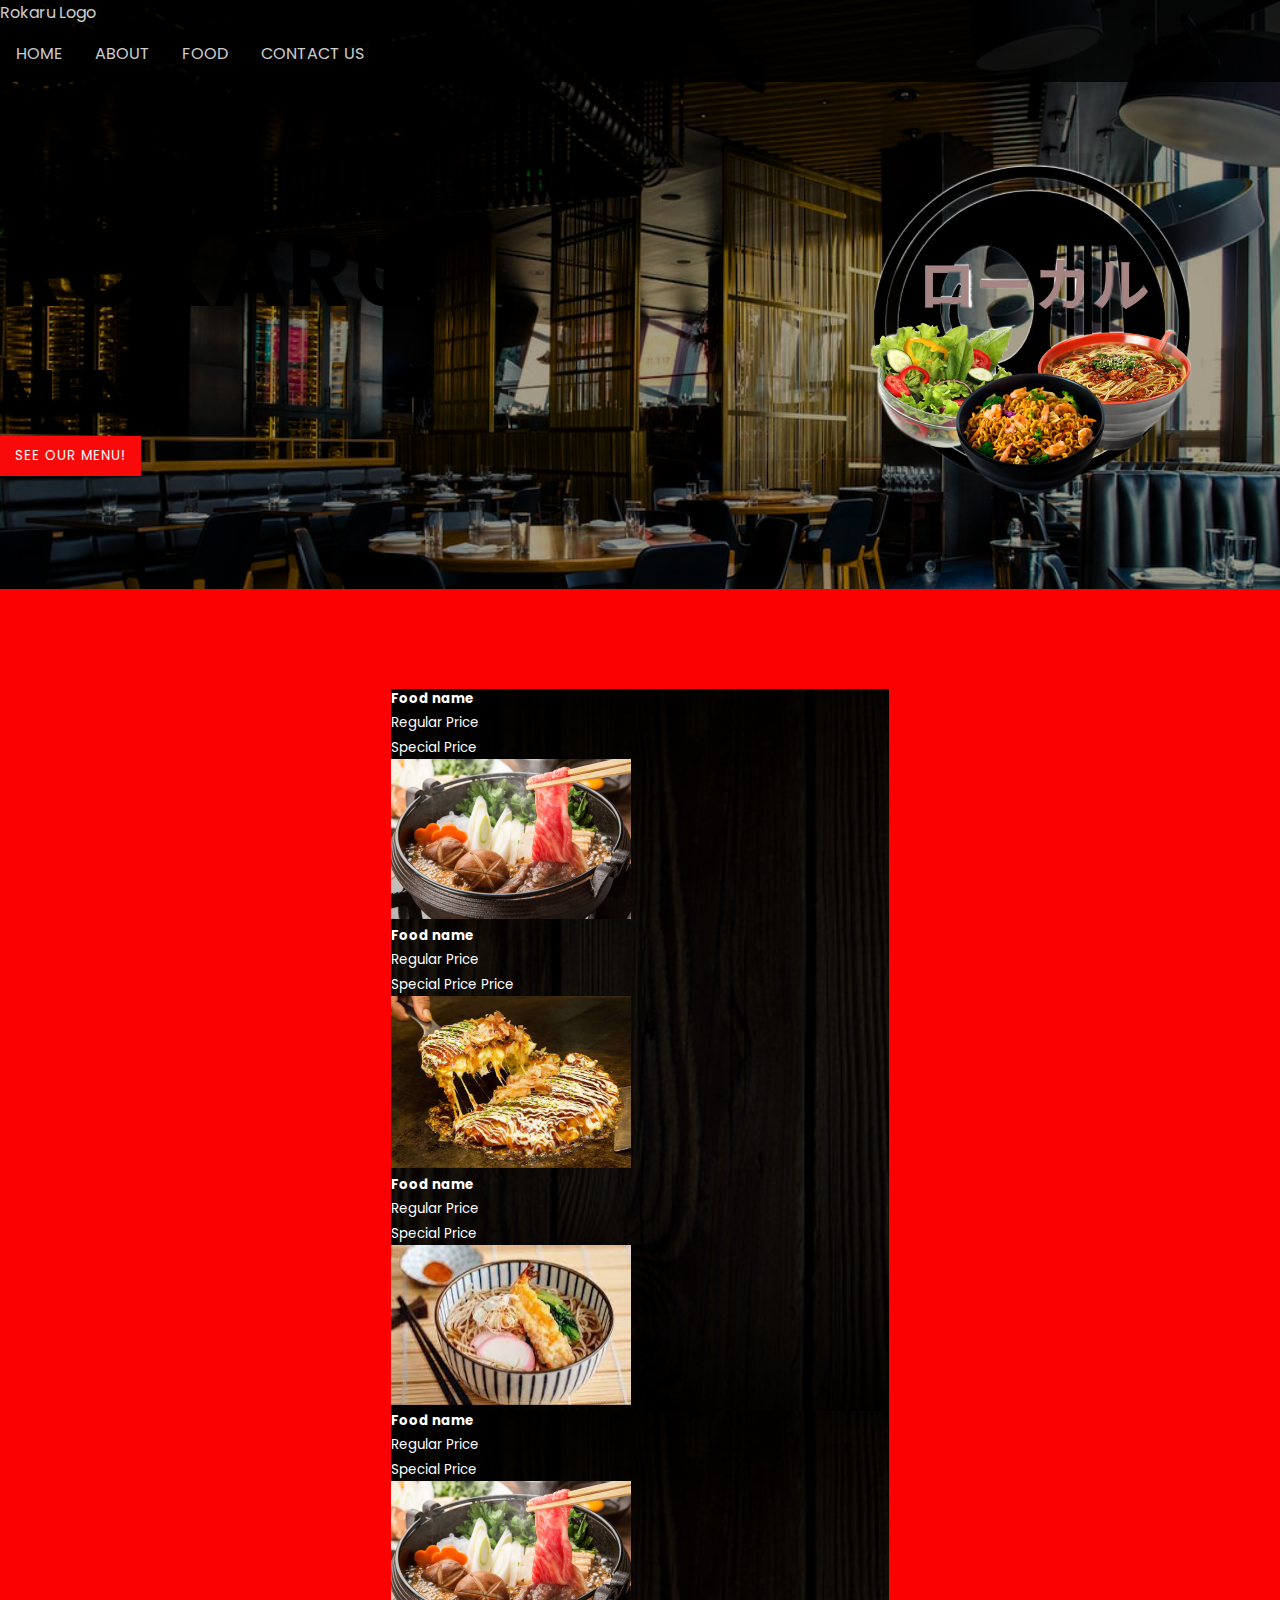
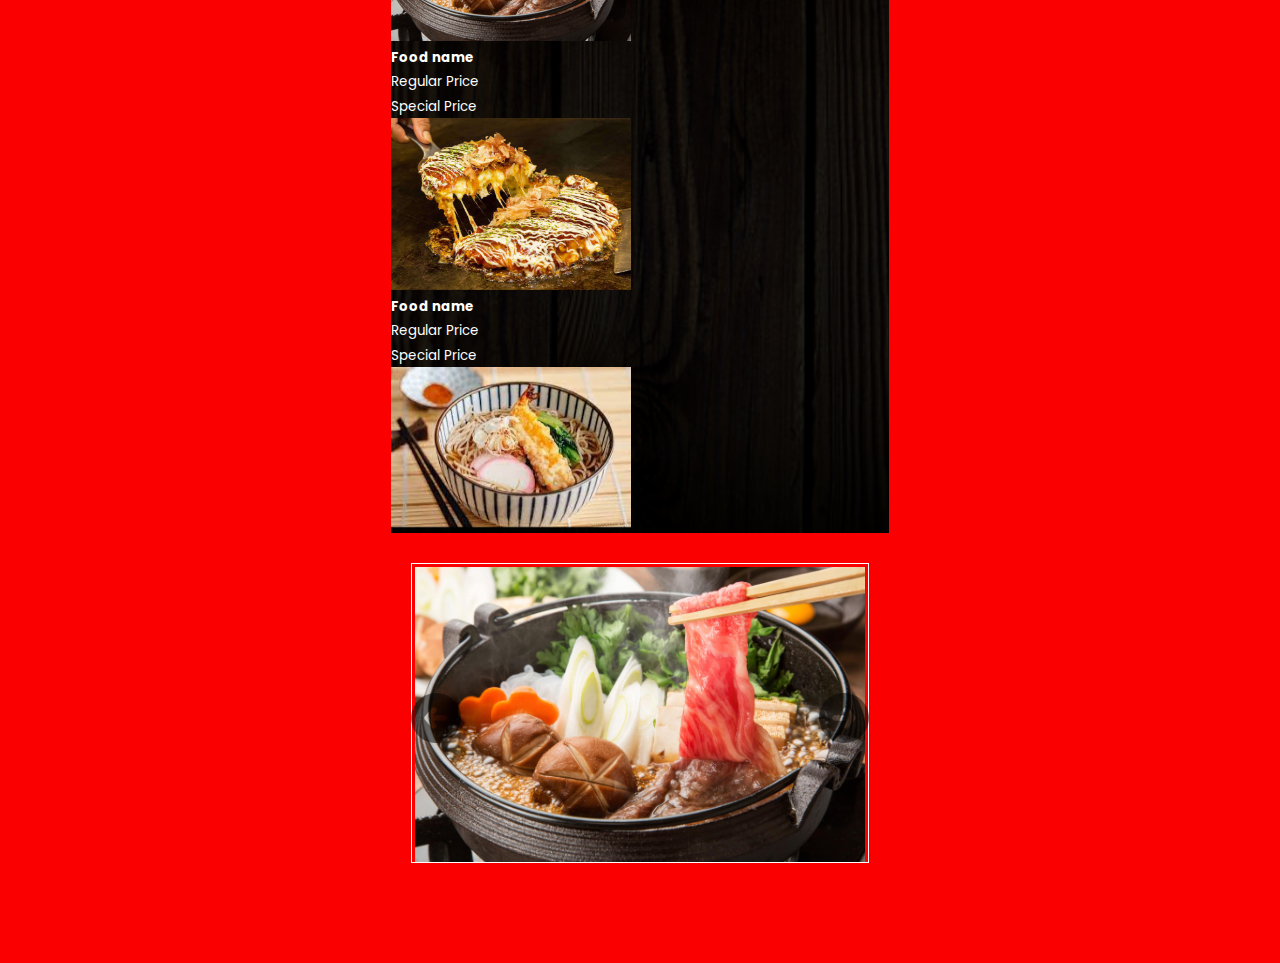
==== food.html @ abf3d35d "Rokaru repo" ====
<!doctype html>
<html lang="en">
  <head>
    <!-- Required meta tags -->
    <meta charset="utf-8">
    <meta name="viewport" content="width=device-width, initial-scale=1">

    <!-- Bootstrap CSS -->
    <link href="https://cdn.jsdelivr.net/npm/bootstrap@5.0.2/dist/css/bootstrap.min.css" rel="stylesheet" integrity="sha384-EVSTQN3/azprG1Anm3QDgpJLIm9Nao0Yz1ztcQTwFspd3yD65VohhpuuCOmLASjC" crossorigin="anonymous">
    <link rel="stylesheet" href="https://cdnjs.cloudflare.com/ajax/libs/font-awesome/6.2.0/css/all.min.css" integrity="sha512-xh6O/CkQoPOWDdYTDqeRdPCVd1SpvCA9XXcUnZS2FmJNp1coAFzvtCN9BmamE+4aHK8yyUHUSCcJHgXloTyT2A==" crossorigin="anonymous" referrerpolicy="no-referrer" />
    <link rel="stylesheet" href="style.css" />
    
    <title>Rokaru Site!</title>
  </head>
  <body>
    <div class="hero-about-bg">
        <nav class="navbar navbar-light navbar-bg">
          <div class="container">
            <a class="navbar-brand text-light">Rokaru Logo</a>
            <div class="">
              <ul class="">
                <li>
                  <a class="nav-link text-light" href="index.html">HOME</a>
                </li>
                <li>
                  <a class="nav-link text-light" href="about.html">ABOUT</a>
                </li>
                <li>
                  <a class="nav-link text-light" href="food.html">FOOD</a>
                </li>
                <li>
                  <a class="nav-link text-light" href="#">CONTACT US</a>
                </li>
              </ul>
            </div>
          </div>
        </nav>
    
        <div>
          <div class="container">
            <div class="hero-context">
              <div class="hero-context-text">
                <h1 class="text-light text-center hero-context-text-title">
                  ROKARU
                </h1>
            
                <div class="text-light sub-food-title">
                  <h5>MENU</h5>
                </div>
    
                <button class="standard-btn float-start mt-5">SEE OUR MENU!</button>
              </div>
    
              <div class="hero-context-image">
                <div class="image">
                  <img src="assets/images/sample-hero-image.png" alt="" />
                </div>
              </div>
            </div>
          </div>
        </div>
      </div>



      <div class="menu-section-container">
        <div class="container">
          <div class="menu-wrapper">
    
            <div class="container">
              <div class="row">
    
                <div class="col-sm">
    
                  <div class="row py-5 menu-card-bg"> 
    
       
                  <div class="row mb-5">
    
                    <div class="col-sm">
                      <h5>Food name</h5>
                      <small>Regular Price</small><br>
                      <small>Special Price</small>
                    </div>
                    <div class="col-sm" data-tilt data-tilt-glare data-tilt-max-glare="0.8">
                      <img class="img-fluid popup" src="assets/images/best-seller-1.jpg" width="240px" alt="">
                    </div>
                  </div>
    
    
                  <div class="row mb-5">
    
                    <div class="col-sm">
                      <h5>Food name</h5>
                      <small>Regular Price</small><br>
                      <small>Special Price Price</small>
                    </div>
                    <div class="col-sm" data-tilt data-tilt-glare data-tilt-max-glare="0.8"+>
                      <img class="img-fluid popup"src="assets/images/best-seller-2.jpg" width="240px" alt="">
                    </div>
                  </div>
    
    
    
                  <div class="row">
    
                    <div class="col-sm">
                      <h5>Food name</h5>
                      <small>Regular Price</small><br>
                      <small>Special Price</small>
                    </div>
                    <div class="col-sm" data-tilt data-tilt-glare data-tilt-max-glare="0.8">
                      <img class="img-fluid popup" data-tilt data-tilt-glare data-tilt-max-glare="0.8" src="assets/images/best-seller-3.jpg" width="240px" alt="">
                    </div>
                  </div>
    
                </div>
    
    
                <!-- second div sa menu home page -->
              </div>
    
    
                <div class="col-sm">
                 
                  <div class="row pt-5 menu-card-bg"> 
    
       
                    <div class="row mb-5">
    
                      <div class="col-sm">
                        <h5>Food name</h5>
                        <small>Regular Price</small><br>
                        <small>Special Price</small>
                      </div>
                      <div class="col-sm" data-tilt data-tilt-glare data-tilt-max-glare="0.8">
                        <img class="img-fluid popup" src="assets/images/best-seller-1.jpg" width="240px" alt="">
                      </div>
                    </div>
      
      
                    <div class="row mb-5">
      
                      <div class="col-sm">
                        <h5>Food name</h5>
                        <small>Regular Price</small><br>
                        <small>Special Price</small>
                      </div>
                      <div class="col-sm" data-tilt data-tilt-glare data-tilt-max-glare="0.8">
                        <img class="img-fluid popup" src="assets/images/best-seller-2.jpg" width="240px" alt="">
                      </div>
                    </div>
      
      
      
                    <div class="row mb-5">
      
                      <div class="col-sm">
                        <h5>Food name</h5>
                        <small>Regular Price</small><br>
                        <small>Special Price</small>
                      </div>
                      <div class="col-sm" data-tilt data-tilt-glare data-tilt-max-glare="0.8">
                        <img class="img-fluid popup" src="assets/images/best-seller-3.jpg" width="240px" alt="">
                      </div>
                    </div>
      
      
      
             
      
                  </div>
    
                </div>
              </div>
              <!-- SLIDE FOOD BUNDLE FOOD PAGE -->
              <div class="image-slider-wrapper">
                <div class="slider-outer">
                  <img src="assets/images/left-arrow.png" class="prev" alt="">
                  <div class="slider-inner">
                      <img src="assets/images/best-seller-1.jpg" class="active" alt="">
                      <img src="assets/images/best-seller-2.jpg" alt="">
                      <img src="assets/images/best-seller-3.jpg" alt="">
                  </div>
                  <img src="assets/images/right-arrow.png" class="next" alt="">
                </div>
              </div>
            </div>
    
          </div>
        </div>
      </div>


      <script src="https://cdn.jsdelivr.net/npm/bootstrap@5.0.2/dist/js/bootstrap.bundle.min.js" integrity="sha384-MrcW6ZMFYlzcLA8Nl+NtUVF0sA7MsXsP1UyJoMp4YLEuNSfAP+JcXn/tWtIaxVXM" crossorigin="anonymous"></script>
      <script src="https://code.jquery.com/jquery-3.6.1.js" integrity="sha256-3zlB5s2uwoUzrXK3BT7AX3FyvojsraNFxCc2vC/7pNI=" crossorigin="anonymous"></script>
      <script src="js/script.js"></script>
      <script src="js/vanilla-tilt.js"></script>
    </body>
  </html>
---- style.css ----
@import url("https://fonts.googleapis.com/css2?family=Poppins&display=swap");
@import url(https://fonts.googleapis.com/css?family=Lato);
@import url(https://fonts.googleapis.com/css?family=Oswald);
@import url(https://code.ionicframework.com/ionicons/2.0.1/css/ionicons.min.css);




* {
  margin: 0;
  padding: 0;
  box-sizing: border-box;
  font-family: "Poppins", sans-serif;
}

.navbar-bg {
  background-color: black;
  opacity: 80%;
  color: white;
}

ul {
  list-style-type: none;
  margin: 0;
  padding: 0;
  overflow: hidden;
}

li {
  float: left;
}

li a {
  display: block;
  color: white;
  text-align: center;
  padding: 16px;
  text-decoration: none;
}

/* li a:hover {
    background-color: #111111;
  } */

/* Hero content */
/* Hero BG */
.hero-bg {
  background-image: url(assets/images/wood-new.png);
  background-repeat: no-repeat;
  background-size: cover;

  width: 100%;
  height: auto;
}

.hero-context {
  display: flex;
  justify-content: space-between;
  align-items: center;
}
.hero-context-text-title {
  font-size: 100px;
}
.rokaru-tagline-box {
  background-color: #ffdddd;
  padding: 10px;
  font-size: 15px;
}
.standard-btn {
  background-color: #f90a0a;
  border: none;
  outline: none;
  padding: 10px 15px;
  color: white;
  letter-spacing: 1px;
}

/* mobile hero section */

@media (max-width: 800px) {
  .hero-context {
    flex-direction: column;
    margin-top: 50px;
  }
  .hero-context-text-title {
    font-size: 50px;
  }
  .rokaru-tagline-box {
    font-size: 9px;
  }
  .standard-btn {
    display: none;
  }
  .hero-context-image img {
    width: 200px;
  }
}

/* end mobile hero section */
/* End Hero content */


/* best seller section */
.best-seller-wrapper {
    background-image: url(assets/images/bg-best-seller.png);
    background-repeat: no-repeat;
    background-size: cover;
  
    width: 100%;
    height: auto;
    padding-top: 100px;
    padding-bottom: 150px;
}
.best-seller-text {
    font-size: 50px;
}
.best-seller-cards {
    display: flex;
    align-items: center;
    justify-content: center;
    flex-wrap: wrap;
    padding-top: 80px;
  }
  .card {
    font-family: 'Lato', Arial, sans-serif;
    position: relative;
    display: inline-block;
    overflow: hidden;
    margin: 10px;
    min-width: 250px;
    max-width: 310px;
    width: 100%;
    background-color: #ffffff;
    color: #2b2b2b;
    font-size: 16px;
    box-shadow: 0 0 5px rgba(0, 0, 0, 0.15);
  }
  
  .card * {
    -webkit-box-sizing: border-box;
    box-sizing: border-box;
  }
  
  .card .profile-image {
    padding: 10% 10% 0;
  }
  
  .card .profile-image img {
    width: 70px;
    height: 70px;
    border-radius: 50%;
  }
  
  .card figcaption {
    padding: 5% 10% 15%;
  }
  
  .card h3 {
    font-family: 'Oswald';
    text-transform: uppercase;
    font-size: 20px;
    font-weight: 400;
    line-height: 24px;
    margin: 3px 0;
  }
  
  .card h5 {
    font-weight: 400;
    margin: 0;
    text-transform: uppercase;
    color: #888;
    letter-spacing: 1px;
  }
  .details {
    padding: 0 20px;
  }
  .details span {
    font-size: 12px;
  }

  /* best seller mobile */
  @media (max-width: 800px) {
    .test {
      display: block;
    }
  }

  /* end best seller mobile */
/* end best seller section */



/* START OF MENU SECTION */
.menu-section-container {
  background-color: #FA0000;
  color: white;
  width: 100%;
  padding-top: 100px;
  padding-bottom: 100px;
}
.menu-wrapper {
  display: flex;
  align-items: center;
  justify-content: space-evenly;
}

.menu-card-bg {
  background-image: url(assets/images/wood-new.png);
  background-repeat: no-repeat;
  background-size: cover;

  width: 100%;
  height: auto;
}
.row {
  margin-left: 0 !important;
  margin-right: 0 !important;
}
#popup-img {
  border: 5px solid white;
}
.popup {
  cursor: pointer;
}
/* END OF MENU SECTION */


/* START ABOUT SECTION  */
.about-home-section {
  background-color: #3A0707;
}
.about-home-wrapper{
  background-color: #D9D9D9;
}
.about-img {
  border-right: 25px solid black;
  border-left: 25px solid black;
  border-bottom: 25px solid black;
  width: 100%;
}
.about-header{
  margin-left: 20px;
  margin-right: 20px;
  padding: 20px 20px;
  text-align: center;
  color: white;
  background-color: red;
  line-height: 1px;
}
.about-header h2 {
  font-weight: bold;
}
.about-header span{
  font-size: 13px;
  font-weight: normal;
}
.about-body {
  margin-top: 40px;
  padding-bottom: 100px;
  padding-left: 20px;
  padding-right: 40px;
}
.about-body span {
  font-size: 12px;
}

@media (max-width: 800px) {
  .about-body span {
    font-size: 10px;
    padding-bottom: 50px;
  }
}
/* END ABOUT SECTION  */



/* START CONTACT SECTION HOME */
.contact-intro h1 {
  font-weight: bold;
}
.address h2 {
  font-weight: bold;
  font-size: 19px;
}
.address-info {
  margin-bottom: 40px;
  font-size: 15px;
}
/* END CONTACT SECTION HOME */
/* Start footer reusable*/
footer {
  background-color: black;
}
footer h1 {
  font-size: 45px;
  color: white;
  padding: 50px 0;
}
/* End footer footer reusable */







/* START ABOUT PAGE HERO SECTION */
.hero-about-bg {
  background-image: url(assets/images/new-res.png);
  background-repeat: no-repeat;
  background-size: cover;

  width: 100%;
  height: auto;
}
.hero-context-about {
  padding-top: 100px;
  padding-bottom: 200px;
}
.rokaru-about-title h1{
  font-size: 100px;
}
.text-about span {
 font-size: 19px;
 color: white;
 font-weight: 300 !important;
}

/* Start Small card */
.small-card {
  position: relative;
  padding: 40px 30px;
  background-color: white;
  top: -90px;
  max-width: 400px;
  z-index: 100;
  box-shadow: -1px 1px 31px 0px rgba(0,0,0,0.75);
-webkit-box-shadow: -1px 1px 31px 0px rgba(0,0,0,0.75);
-moz-box-shadow: -1px 1px 31px 0px rgba(0,0,0,0.75);
}
.small-card-title {
  width: 100%;
}
.small-card-title h2 {
  font-weight: bold;
  font-size: 23px;
}
.small-card-desc {
  width: 100%;
}
.small-card-desc {
  width: 100%;
}
.small-card-desc span {
  font-weight: 300;
  font-size: 13px;
}

/* Start of small card mobile */
@media (max-width: 800px) {
  .small-card {
    top: -50px;
  }
  .small-card-title h2 {
    font-size: 15px;
  }
  .small-card-desc span {
    font-size: 10px;
  }
}

/* end of small card mobile */
/* End Small card */




/* mobile hero about */
@media (max-width: 800px) {
  .rokaru-about-title h1 {
    font-size: 50px;
  }
  .text-about span {
    font-size: 12px;
  }
  .hero-context-about {
    padding-top: 30px;
    padding-bottom: 80px;
  }
}
/* end mobile hero about */
/* END START ABOUT PAGE HERO SECTION */

/* start about goal */
.goal-about-wrapper{
  background-color: #FD0101;
}
.goal-context-about {
  padding-top: 100px;
  padding-bottom: 200px;
}
.rokaru-goal-title h1{
  font-size: 100px;
  color: white;
}
.goal-text-about span {
 font-size: 19px;
 color: white;
 font-weight: 300 !important;
}

/* start goal mobile */
@media (max-width: 800px) {
  .rokaru-goal-title h1 {
    font-size: 50px;
  }
  .goal-text-about span {
    font-size: 11px;
  }
}

/* end  goal mobile */
/* end about goal */



/* start of mission vision wrapper */
.mv-wrapper {
  background-image: url(assets/images/mv-bg.png);
  background-repeat: no-repeat;
  background-size: cover;
  width: 100%;
  height: auto;
  padding-top: 100px;
  padding-bottom: 50px;
}
.mission-card {
  background-color: white;
  padding: 40px 20px;
  margin-bottom: 100px;
  border-radius: 10px;
}
.mission-card span {
  font-size: 14px;
  letter-spacing: 1px;
}
.vision-card-title  h1{
  font-size: 60px;
  font-weight: bold;
}
.mission-card-title h1{
  font-size: 60px;
  font-weight: bold;
}
.vision-card {
  background-color: white;
  padding: 40px 20px;
  margin-bottom: 100px;
  border-radius: 10px;
}
.vision-card span {
  font-size: 14px;
  letter-spacing: 1px;
  border-radius: 10px;
}


/* start mv mobile view style */
@media (max-width: 800px) {
  .mission-card-title h1{
    font-size: 30px;
  }
  .mission-card span {
    font-size: 10px;  
  }
  .vision-card-title  h1 {
    font-size: 30px;
  }
  .vision-card span {
    font-size: 10px;
  }
  .mv-wrapper {
    background-color: red !important;
  }
  
}
/* end mv mobile view style */
/* end of mission vision wrapper */





/* FOOD PAGE TITLE */
.image-slider-wrapper {
  padding: 30px 20px;
}
.sub-food-title h5 {
  font-size: 60px;
}

/* start of food page slider */
.slider-inner {
  width: 100%;
  height: 300px;
  position: relative;
  overflow: hidden;
  float: left;
  padding: 3px;
  border: 1px solid white;
}
.slider-inner img{
  display: none;
  width: 100%;
  height: 300px;
}
.slider-inner img.active {
  display: inline-block;
}
.prev, .next {
  float: left;
  margin-top: 130px;
  cursor: pointer;
  width: 50px;
}
.prev {
  position: relative;
  margin-right: -100px;
  z-index: 100;
  opacity: 0.5;
  transition: 0.5s ease;
}
.next {
  position: relative;
  margin-left: -50px;
  z-index: 100;
  opacity: 0.5;
  transition: 0.5s ease;
}
.prev:hover {
  opacity: 1;
}
.next:hover {
  opacity: 1;
}
.active {
  transition: background-image 3s;
}
/* end of food page slider */
/* END FOOD PAGE TITLE */
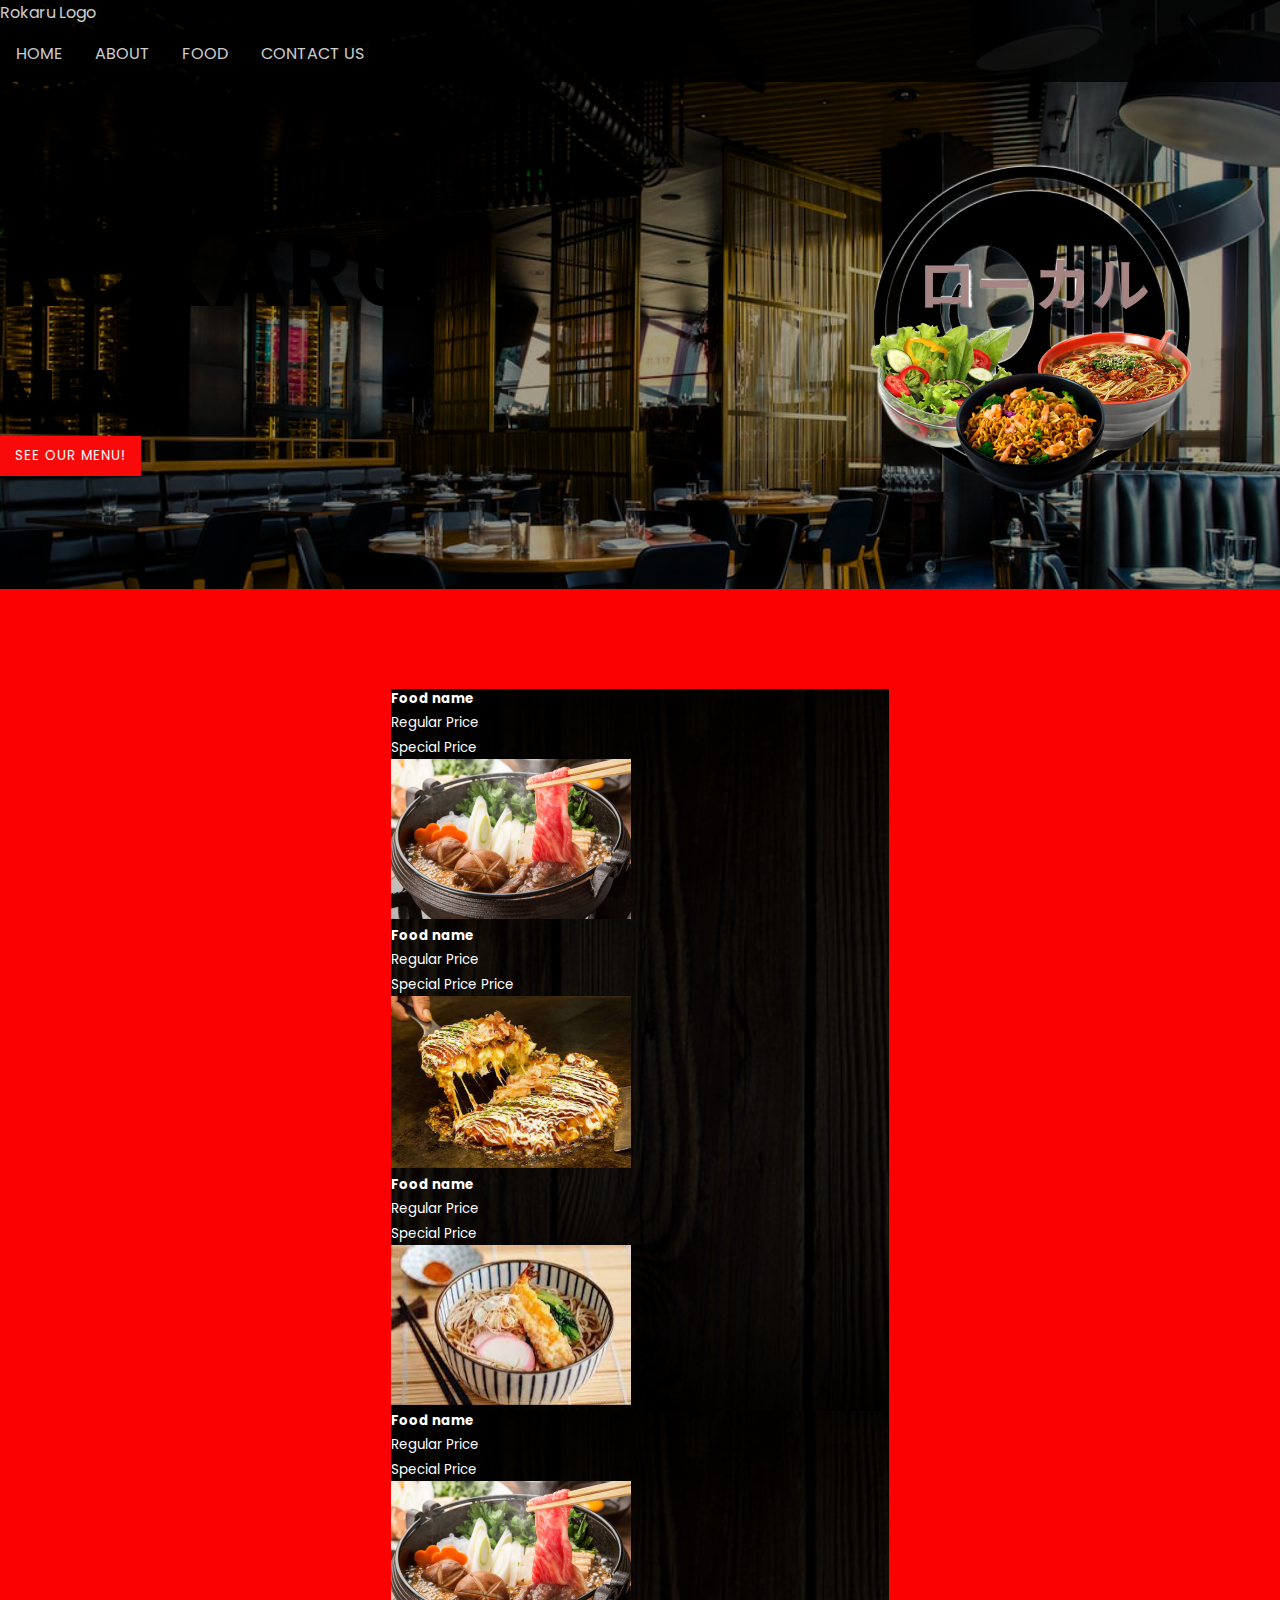
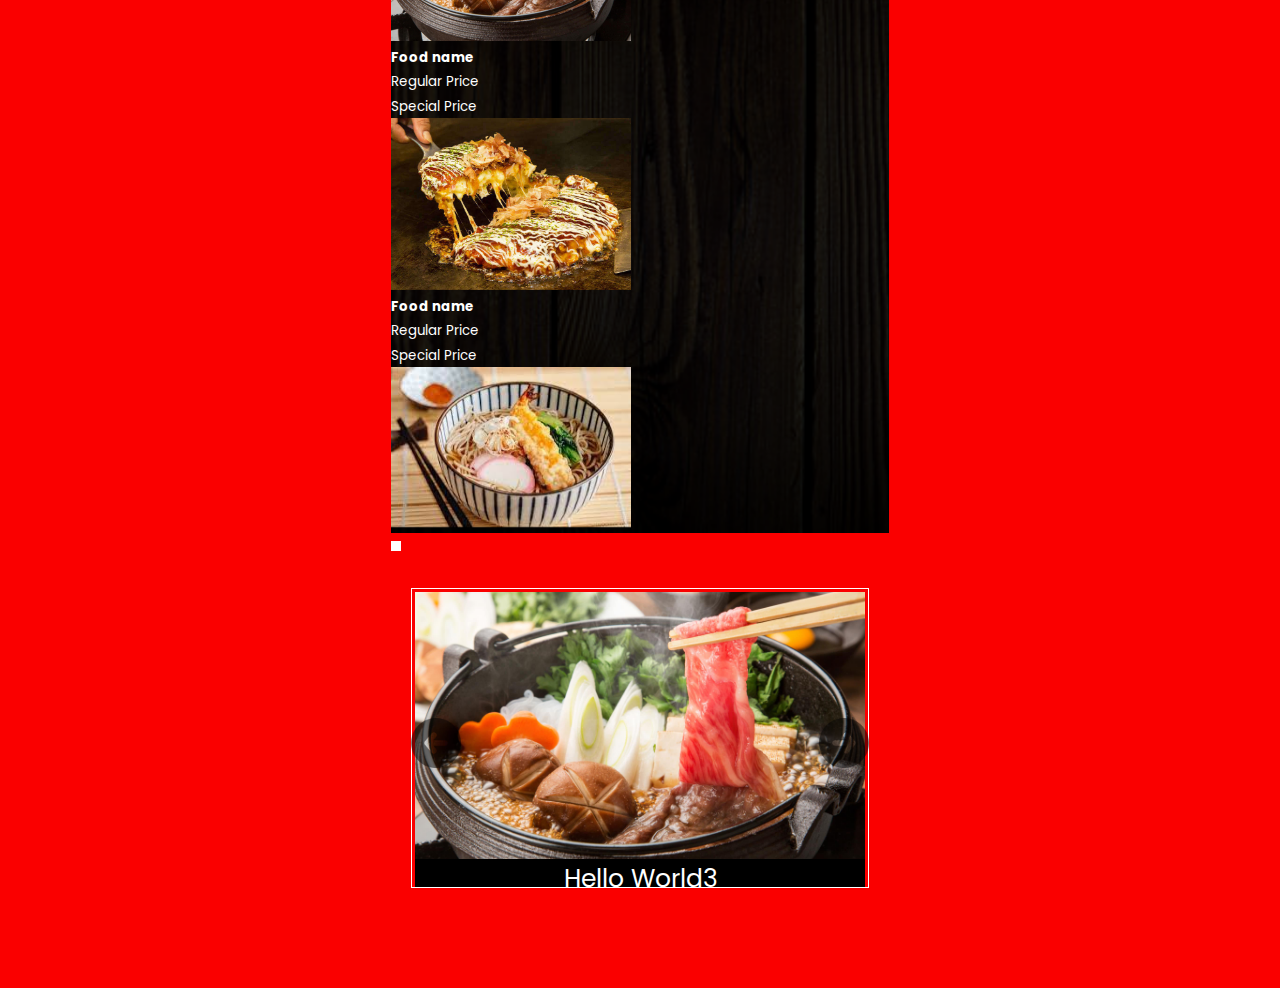
==== commit 7e7767dc: "asd" ====
--- a/food.html
+++ b/food.html
@@ -173,14 +173,47 @@
     
                 </div>
               </div>
+
+                
+  <!-- Modal -->
+  <div class="modal fade" id="exampleModal" tabindex="-1" aria-labelledby="exampleModalLabel" aria-hidden="true">
+    <div class="modal-dialog">
+      <div class="modal-content">
+       
+        <img class="w-100" id="popup-img" src="" alt="">
+  
+      </div>
+    </div>
+  </div>
+
+
               <!-- SLIDE FOOD BUNDLE FOOD PAGE -->
               <div class="image-slider-wrapper">
                 <div class="slider-outer">
                   <img src="assets/images/left-arrow.png" class="prev" alt="">
                   <div class="slider-inner">
-                      <img src="assets/images/best-seller-1.jpg" class="active" alt="">
-                      <img src="assets/images/best-seller-2.jpg" alt="">
-                      <img src="assets/images/best-seller-3.jpg" alt="">
+
+                  <div class="img-container-inner">
+                    <img src="assets/images/best-seller-1.jpg" class="image active" alt="">
+                    <div class="overlay">
+                      <div class="text">Hello World</div>
+                    </div>
+                  </div>
+                  <div class="img-container-inner">
+                    <img src="assets/images/best-seller-2.jpg" class="image" alt="">
+                    <div class="overlay">
+                      <div class="text">Hello World2</div>
+                    </div>
+                  </div>
+                  <div class="img-container-inner">
+                    <img src="assets/images/best-seller-3.jpg" class="image" alt="">
+                    <div class="overlay">
+                      <div class="text">Hello World3</div>
+                    </div>
+                  </div>
+                     
+                   
+   
                   </div>
                   <img src="assets/images/right-arrow.png" class="next" alt="">
                 </div>
--- a/style.css
+++ b/style.css
@@ -500,6 +500,39 @@
 }
 
 /* start of food page slider */
+
+.img-container-inner {
+  position: relative;
+  width: 100%;
+}
+.image {
+  display: block;
+  width: 100%;
+  height: auto;
+}
+.overlay {
+  position: absolute;
+  top: 100;
+  bottom: 0;
+  left: 0;
+  right: 0;
+  padding: 20px;
+  opacity: 1;
+  transition: .5s ease;
+  background-color: black;
+}
+
+.text {
+  color: white;
+  font-size: 25px;
+  position: absolute;
+  top: 50%;
+  left: 50%;
+  -webkit-transform: translate(-50%, -50%);
+  -ms-transform: translate(-50%, -50%);
+  transform: translate(-50%, -50%);
+  text-align: right !important;
+}
 .slider-inner {
   width: 100%;
   height: 300px;
@@ -509,12 +542,12 @@
   padding: 3px;
   border: 1px solid white;
 }
-.slider-inner img{
+.slider-inner .img-container-inner img{
   display: none;
   width: 100%;
-  height: 300px;
-}
-.slider-inner img.active {
+  height:300px;
+}
+.slider-inner .img-container-inner img.active{
   display: inline-block;
 }
 .prev, .next {
@@ -543,8 +576,41 @@
 .next:hover {
   opacity: 1;
 }
-.active {
-  transition: background-image 3s;
-}
+/* .slider-inner img{
+  display: none;
+  width: 100%;
+  height: 300px;
+}
+.slider-inner img.active{
+  display: inline-block;
+}
+
+.prev, .next {
+  float: left;
+  margin-top: 130px;
+  cursor: pointer;
+  width: 50px;
+}
+.prev {
+  position: relative;
+  margin-right: -100px;
+  z-index: 100;
+  opacity: 0.5;
+  transition: 0.5s ease;
+}
+.next {
+  position: relative;
+  margin-left: -50px;
+  z-index: 100;
+  opacity: 0.5;
+  transition: 0.5s ease;
+}
+.prev:hover {
+  opacity: 1;
+}
+.next:hover {
+  opacity: 1;
+} */
+
 /* end of food page slider */
 /* END FOOD PAGE TITLE */